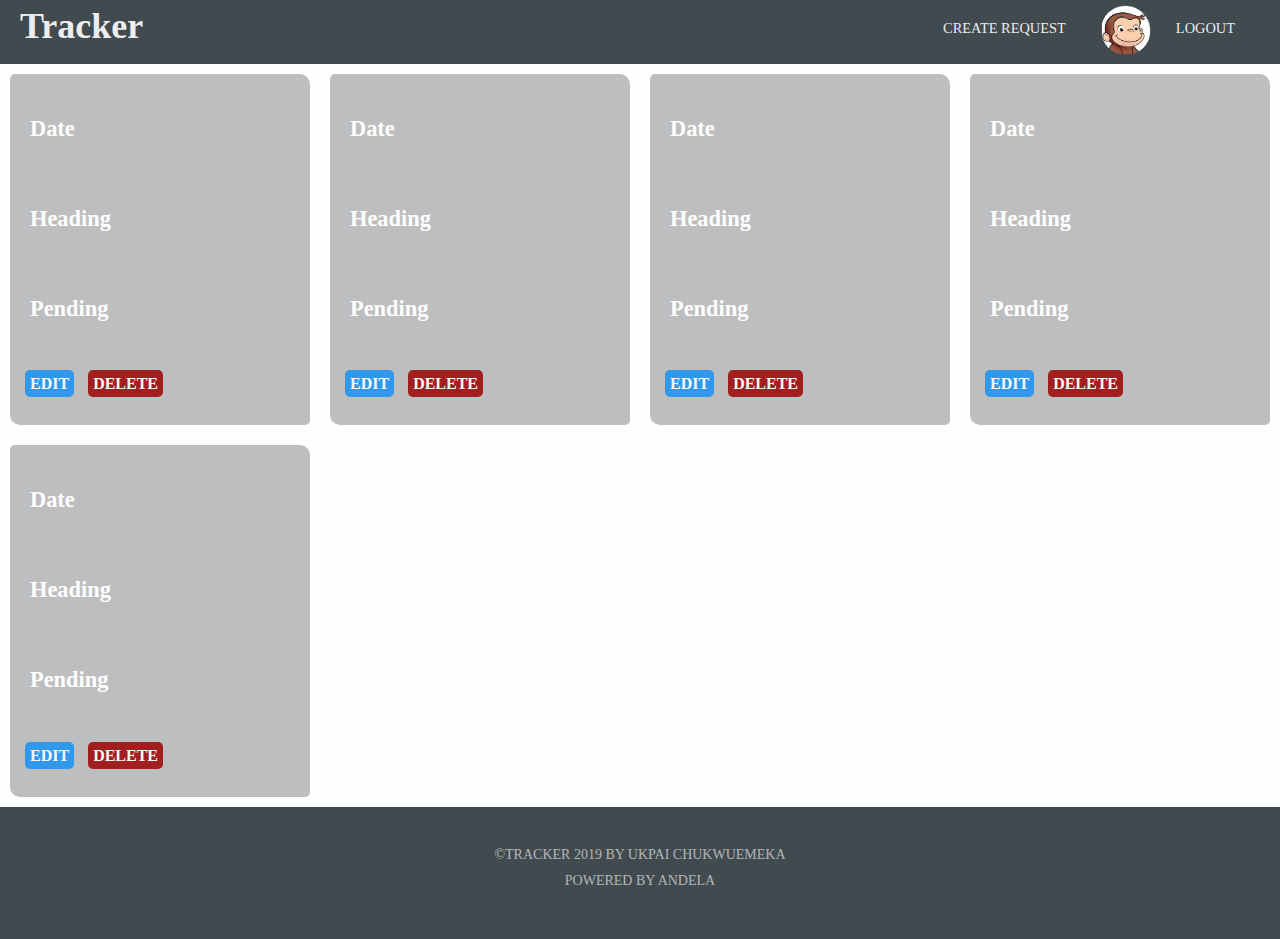
==== editrequest.html @ e4b9a0af "tracker finished UI" ====
<!DOCTYPE html>
<html>

<head>
  <meta charset="utf-8">
  <meta name="viewport" content="width=device-width, initial-scale=1">
  <title>Welcome to Tracker</title>
  <link rel="stylesheet" href="assets/css/style.css">
</head>

<body>
  <nav class="user-nav">
    <h1><a href="userdashboard.html">Tracker</a></h1>
    <ul class="nav-list">
      <!-- <li><a href="request.html">All Request</a></li> -->
      <li><a href="" class="create">Create Request</a></li>
      <div class="logo">
        <img src="assets/img/logo2.png" alt="User-image here" />
      </div>
      <li><a href="">Logout</a></li>
    </ul>

  </nav>
  <section class="request-grid">
    <div class="request">
      <h2>Date</h2>
      <h2>Heading</h2>
      <h2>pending</h2>
      <div>
        <a href="" class="btn edit">edit</a>
        <a href="" class="btn" style="background:rgb(160, 14, 14)">Delete</a>
      </div>
    </div>
    <div class="request">
      <h2>Date</h2>
      <h2>Heading</h2>
      <h2>pending</h2>
      <div>
        <a href="" class="btn edit">edit</a>
        <a href="" class="btn" style="background:rgb(160, 14, 14)">Delete</a>
      </div>
    </div>
    <div class="request">
      <h2>Date</h2>
      <h2>Heading</h2>
      <h2>pending</h2>
      <div>
        <a href="" class="btn edit">edit</a>
        <a href="" class="btn" style="background:rgb(160, 14, 14)">Delete</a>
      </div>
    </div>
    <div class="request">
      <h2>Date</h2>
      <h2>Heading</h2>
      <h2>pending</h2>
      <div>
        <a href="" class="btn edit">edit</a>
        <a href="" class="btn" style="background:rgb(160, 14, 14)">Delete</a>
      </div>
    </div>
    <div class="request">
      <h2>Date</h2>
      <h2>Heading</h2>
      <h2>pending</h2>
      <div>
        <a href="" class="btn edit">edit</a>
        <a href="" class="btn" style="background:rgb(160, 14, 14)">Delete</a>
      </div>
    </div>
  </section>

  <div class="bg-modal">
    <div class="modal-content">
      <div class="modal-heading">
        <h4>New Request</h4>
        <span id="cancel">+</span>
      </div>
      <form method="post" action="" class="request-form">
        <div class="input-container" style="margin-bottom:10px;">
          <input type="text" class="input" name="title" placeholder="TITLE" />
        </div>
        <div>
          <div style="margin-bottom:10px;">
            <label for=" type">TYPE</label>
            <select name="type" id="type">
              <option value="">-- select --</option>
              <option value="repair">Repair</option>
              <option value="maintenance">Maintenance</option>
            </select>
          </div>

          <div class="textarea">
            <label for=" type">Message</label>
            <textarea rows="4" cols="5" maxlength="100">

              </textarea>
          </div>
          <input type="submit" name="submit" value="submit" class="button" />

      </form>


    </div>
  </div>
  </div>
  <!-- edit modal -->
  <div class="edit-bg-modal">
    <div class="edit-modal-content">
      <div class="edit-modal-heading">
        <h4>Edit Request</h4>
        <span id="editcancel">+</span>
      </div>
      <form method="post" action="" class="request-form">
        <div class="input-container" style="margin-bottom:10px;">
          <input type="text" class="input" name="title" placeholder="TITLE" />
        </div>
        <div>
          <div style="margin-bottom:10px;">
            <label for=" type">TYPE</label>
            <select name="type" id="type">
              <option value="">-- select --</option>
              <option value="repair">Repair</option>
              <option value="maintenance">Maintenance</option>
            </select>
          </div>

          <div class="textarea">
            <label for=" type">Message</label>
            <textarea rows="4" cols="5" maxlength="100">

                </textarea>
          </div>
          <input type="submit" name="submit" value="update" class="button" />

      </form>


    </div>
  </div>
  </div>

  <footer>
    <!-- Social Media -->
    <!-- <ul>
      <li><a href=" #"></a></li>
        <li><a href="#"></a></li>
        <li><a href="#"></a></li>
        <li><a href="#"></a></li>
        <li><a href="#"></a></li>
        </ul> -->
    <!-- social media -->
    <p>&copy;Tracker 2019 by Ukpai Chukwuemeka </p>
    <p>Powered by Andela</p>
  </footer>
  <script src="assets/js/main.js"></script>
</body>

</html>
---- assets/css/style.css ----
/* general */
    * {
      margin: 0;
      padding: 0;
      box-sizing: border-box;
    }

    body {
      font-family: "open sans", "segoe ui";
      margin: 0;
      padding: 0;
    }

    nav {
      display: flex;
      padding: 5px 10px;
      width: 100%;
      background: #414a4f;
      min-width: 100%;
      box-shadow: 5px 55px 50px -20px #1311111c;
      color: #fff;
      font-size: 0.9em;
      top: 0;
      left: 0;
      margin-bottom: 0px;

    }

    nav>h1 {
      font-family: 'Lobster', cursive;
      font-size: 2.5em;
      font-weight: bold;
    }

    nav h1>a {
      color: #fff;
      text-decoration: none;
    }

    nav ul {
      display: flex;
      list-style: none;
      margin-left: auto;
      align-content: center;
    }

    nav ul li {
      /* margin-left: 10px;*/
      margin-right: 10px;
      align-items: center;
      padding: 15px;
    }

    nav ul li>a {
      color: #fff;
      text-transform: uppercase;
      font-size: 1em;
      text-align: center;
      text-decoration: none;
    }

    nav ul li>a:hover {
      color: #cfd0d1;
      opacity: .8;
      cursor: pointer;
    }

    .logo>img {
      position: relative;
      height: 50px;
      align-items: center;
      border-radius: 50%;
    }

    .logo-user>img {
      position: relative;
      height: 100px;
      width: 100px;
      align-items: center;
      border-radius: 50%;
    }

    @media(max-width:960px) {
      nav {
        display: flex;
        padding: 5px 10px;
        width: 100%;
        background: #414a4f;
        min-width: 100%;
        box-shadow: 5px 55px 50px -20px #1311111c;
        color: #fff;
        font-size: 0.9em;
        top: 0;
        left: 0;
        margin-bottom: 0px;

      }

      .user-nav {
        display: block;
        padding: 5px 10px;
        width: 100%;
        background: #414a4f;
        min-width: 100%;
        box-shadow: 5px 55px 50px -20px #1311111c;
        color: #fff;
        font-size: 0.9em;
        top: 0;
        left: 0;
        margin-bottom: 0px;

      }
    }

    /* FOOTER */

    footer {
      display: flex;
      flex-direction: column;
      align-items: center;
      text-align: center;
      color: #fff;
      background-color: #414a4f;
      padding: 40px;
    }

    footer ul {
      display: flex;
      margin-bottom: 25px;
      font-size: 32px;
    }

    footer ul li {
      margin: 0 8px;
    }

    footer ul li:first-child {
      margin-left: 0;
    }

    footer ul li:last-child {
      margin-right: 0;
    }

    footer p {
      text-transform: uppercase;
      font-size: 14px;
      color: rgba(255, 255, 255, 0.6);
      margin-bottom: 10px;
    }

    footer p a {
      color: #fff;
    }

    @media (max-width: 700px) {
      footer {
        padding: 40px 15px;
      }

    }


    .user-dashboard {
      display: grid;
      grid-template-columns: 1.5fr 2fr;
      min-height: 82.50vh;
    }

    .dashboard {
      display: grid;
      grid-template-columns: repeat(auto-fit, minmax(300px, 1fr));
      text-align: center;
      padding:20px;
      grid-gap: .5em;
      background-color: #e2e2e27e;
      box-shadow: 5px -55px 50px 5px #572f2f7a;

    }

    .all {
      background: blue;
      display: flex;
      flex-direction: column;
      justify-content: center;
      color: #cfd0d1;
      flex-basis: 40%;
      min-height: 30vh;
      margin: 20px 0;
      border-radius: 10px 30px;
    }

    .pending {
      background: orange;
      display: flex;
      flex-direction: column;
      justify-content: center;
      color: #cfd0d1;
      flex-basis: 40%;
      min-height: 30vh;
      margin: 20px 0;
      border-radius: 10px 30px;
    }

    .rejected {
      background: red;
      display: flex;
      flex-direction: column;
      justify-content: center;
      color: #cfd0d1;
      flex-basis: 40%;
      min-height: 30vh;
      margin: 20px 0;
      border-radius: 10px 30px;
    }

    .resolved {
      background: green;
      display: flex;
      flex-direction: column;
      justify-content: center;
      color: #cfd0d1;
      flex-basis: 40%;
      min-height: 30vh;
      margin: 20px 0;
      border-radius: 10px 30px;
    }

    h2 {
      font-family: 'Lobster', cursive;
      font-size: 1.4em;
      font-weight: bold;
      padding:10px;
      text-transform: capitalize;
    }

    .all P {
      text-transform: uppercase;
      font-size: 2em;
      color: rgba(255, 255, 255, 0.6);
      margin: 20px;
    }

    .pending P {
      text-transform: uppercase;
      font-size: 2em;
      color: rgba(255, 255, 255, 0.6);
      margin: 20px;
    }

    .resolved P {
      text-transform: uppercase;
      font-size: 2em;
      color: rgba(255, 255, 255, 0.6);
      margin: 20px;
    }

    .rejected P {
      text-transform: uppercase;
      font-size: 2em;
      color: rgba(255, 255, 255, 0.6);
      margin: 20px;
    }

    .user-info {
      display: flex;
      flex-direction: column;
      text-align: center;
      padding: 10px;
      min-height: 60vh;
      align-self: flex-start;
      background-color: #4acaa8;
      justify-content: space-evenly;
      box-shadow: 5px 55px 50px -20px #572f2f7a;
      margin: 40px;
      border-radius: 10px 40px;
    }

    .user {
      color: white;
      font-size: 1.7em;
    }

    .user-info p {
      text-transform: uppercase;
      font-size: 1em;
      font-weight: bold;
      color: #1c1e1f;
    }

    hr {
      width: 300px;
      margin: 5px auto;
      height: 2px;
      background-color: rgb(255, 255, 255);
      border: 0;
      /* margin-bottom: 80px; */
    }

    hr:last-child {
      width: 300px;
      margin: auto;
      height: 2px;
      background-color: rgb(255, 255, 255);
      border: 0;
    }

    .request-grid {
      display: grid;
      grid-template-columns:repeat(auto-fit,minmax(300px,1fr));
      min-height: 82.5vh;
      background-color: #fdfeff;
    }

    .request {
      display: flex;
      flex-direction: column;
      flex-basis: 25%;
      min-height: 30vh;
      padding: 10px;
      justify-content: space-between;
      border-radius: 5px 10px;
      margin: 10px;
      justify-content: space-around;
      color: white;
      background: #bdbec0;
    }

    a {
      text-decoration: none;
      color: inherit;
      cursor: pointer;
      opacity: 0.9;
      padding: 5px;
      margin: 5px;
    }

    a:hover {
      opacity: 1;
      cursor: pointer;
    }

    a.btn {
      color: #fff;
      border-radius: 5px;
      text-transform: uppercase;
      background-color: #2196F3;
      font-weight: 800;
      text-align: center;
    }

    @media(max-width:996px) {
      .user-dashboard {
        display: grid;
        grid-template-columns: 1fr;
      }

      .dashboard {
        display: grid;
        grid-template-columns: 1fr;
        grid-template-rows: repeat(4, 1fr);
        text-align: center;
        grid-gap: .5em;
        background-color: #e2e2e27e;
        box-shadow: none;

      }
    }

    /* MODAL CREATE REQUEST */
    .bg-modal {
      width: 100%;
      height: 100%;
      background-color: rgba(0, 0, 0, 0.6);
      top: 0;
      position: absolute;
      justify-content: center;
      align-items: center;
      display: none;
      overflow: auto;
      z-index: 1;

    }

    .modal-content {
      width: 400px;
      height: 400px;
      border-radius: 20px 30px;
      position: relative;
      background-color: white;
      padding: 0 60px;
    }

    .modal-heading {
      /* background-color: rgb(233, 231, 231); */
      padding: .1em 1em;
      margin-bottom: 1em;
      color: black;
      display: flex;
      flex-direction: row;
      justify-content: space-between;
      align-items: center;
    }

    #cancel {
      font-size: 42px;
      transform: rotate(45deg);
      cursor: pointer;
    }


    .request-form .input-container {
      border-bottom: 1px solid #CCCCCC;
      margin-top: 15px;
      font-size: 20px;
      color: #9e9e9e;
      padding-bottom: 5px;
    }

    .request-form .input {
      border: 0;
      width: 200px;
    }

    .request-form select {
      width: 300px;
      height: 30px;

    }

    .request-form select:focus {
      outline: none;

    }

    .request-form .input:focus {
      outline: none;
    }

    label {
      font-size: 1em;
      font-weight: bold;
      margin: 10px 0;
    }

    .request-form .button {
      margin-top: 15px;
      width: 40%;
      background: #2e7ec7;
      border: 0;
      color: #FFFFFF;
      padding: 10px;
      font-size: 15px;
      cursor: pointer;
      border-radius: 20px;

    }

    .request-form .button:hover {
      background: #1f6ec9;
      cursor: pointer;
    }

    .request-form .button:focus {
      outline: none;
    }

    .textarea>textarea {
      width: 300px;
      height: 50px;
    }

    .textarea>textarea:focus {
      outline: none;
    }

    /* MODAL EDIT REQUEST */
    .edit-bg-modal {
      width: 100%;
      height: 100%;
      background-color: rgba(0, 0, 0, 0.6);
      top: 0;
      position: absolute;
      justify-content: center;
      align-items: center;
      display: none;
      overflow: auto;
      z-index: 1;

    }

    .edit-modal-content {
      width: 400px;
      height: 400px;
      border-radius: 20px 30px;
      position: relative;
      background-color: white;
      padding: 0 60px;
    }

    .edit-modal-heading {
      /* background-color: rgb(233, 231, 231); */
      padding: .1em 1em;
      margin-bottom: 1em;
      color: black;
      display: flex;
      flex-direction: row;
      justify-content: space-between;
      align-items: center;
    }

    #editcancel {
      font-size: 42px;
      transform: rotate(45deg);
      cursor: pointer;
    }
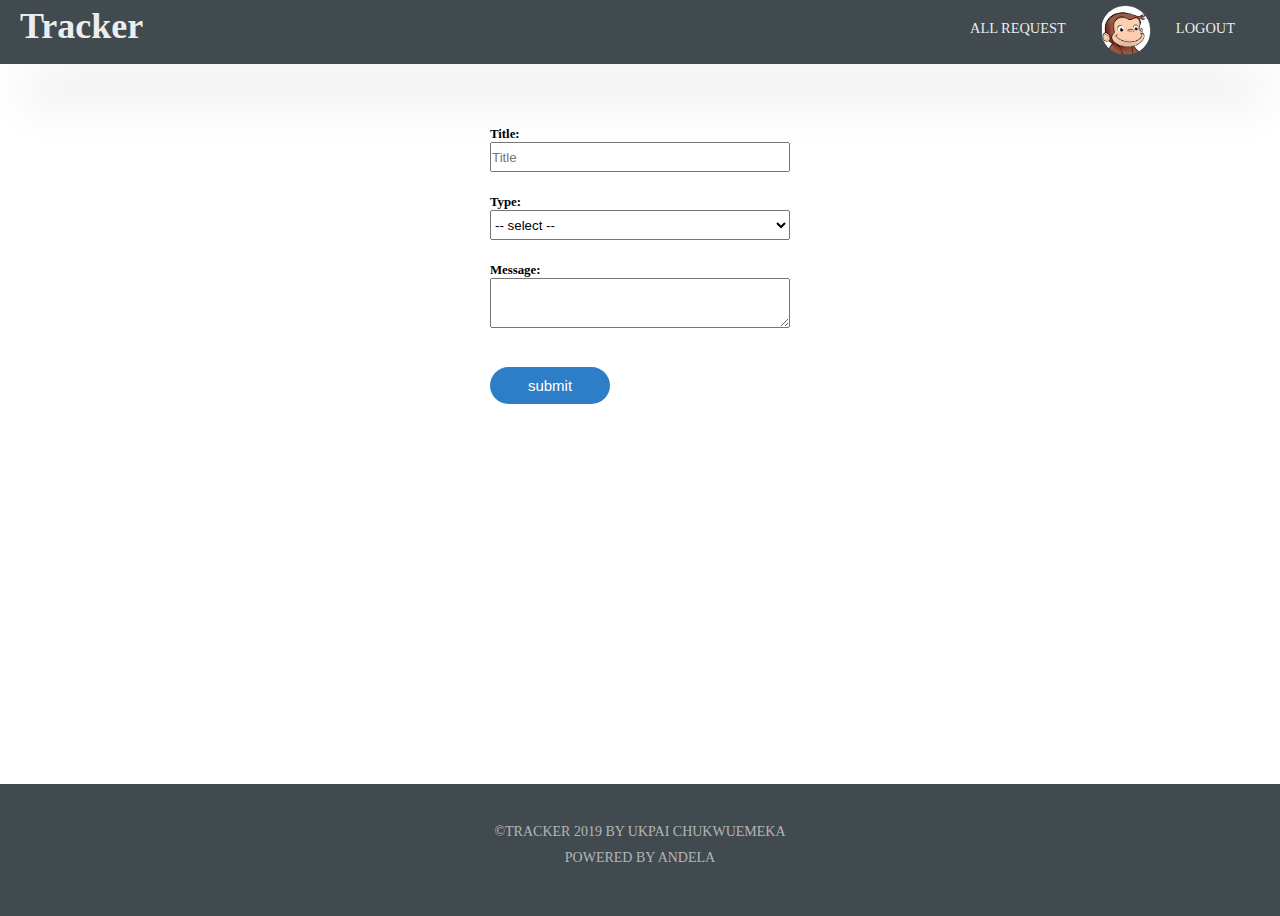
==== commit f115915b: "fixed user dashboard" ====
--- a/editrequest.html
+++ b/editrequest.html
@@ -12,8 +12,7 @@
   <nav class="user-nav">
     <h1><a href="userdashboard.html">Tracker</a></h1>
     <ul class="nav-list">
-      <!-- <li><a href="request.html">All Request</a></li> -->
-      <li><a href="" class="create">Create Request</a></li>
+      <li><a href="request.html">All Request</a></li>
       <div class="logo">
         <img src="assets/img/logo2.png" alt="User-image here" />
       </div>
@@ -21,123 +20,33 @@
     </ul>
 
   </nav>
-  <section class="request-grid">
-    <div class="request">
-      <h2>Date</h2>
-      <h2>Heading</h2>
-      <h2>pending</h2>
+  <section class="edit-grid">
+    <div></div>
+    <form method="post" action="" class="edit-form">
       <div>
-        <a href="" class="btn edit">edit</a>
-        <a href="" class="btn" style="background:rgb(160, 14, 14)">Delete</a>
+        <label for="title">Title:</label>
+        <br>
+        <input type="text" class="input" name="title" placeholder="Title" />
       </div>
-    </div>
-    <div class="request">
-      <h2>Date</h2>
-      <h2>Heading</h2>
-      <h2>pending</h2>
       <div>
-        <a href="" class="btn edit">edit</a>
-        <a href="" class="btn" style="background:rgb(160, 14, 14)">Delete</a>
+        <label for=" type">Type:</label>
+        <br>
+        <select name="type" id="type">
+          <option value="">-- select --</option>
+          <option value="repair">Repair</option>
+          <option value="maintenance">Maintenance</option>
+        </select>
       </div>
-    </div>
-    <div class="request">
-      <h2>Date</h2>
-      <h2>Heading</h2>
-      <h2>pending</h2>
-      <div>
-        <a href="" class="btn edit">edit</a>
-        <a href="" class="btn" style="background:rgb(160, 14, 14)">Delete</a>
+      <div class="message">
+        <label for="type">Message:</label>
+        <br>
+        <textarea rows="4" cols="5" maxlength="100" class="textarea">
+        </textarea>
       </div>
-    </div>
-    <div class="request">
-      <h2>Date</h2>
-      <h2>Heading</h2>
-      <h2>pending</h2>
-      <div>
-        <a href="" class="btn edit">edit</a>
-        <a href="" class="btn" style="background:rgb(160, 14, 14)">Delete</a>
-      </div>
-    </div>
-    <div class="request">
-      <h2>Date</h2>
-      <h2>Heading</h2>
-      <h2>pending</h2>
-      <div>
-        <a href="" class="btn edit">edit</a>
-        <a href="" class="btn" style="background:rgb(160, 14, 14)">Delete</a>
-      </div>
-    </div>
+      <input type="submit" name="submit" value="submit" class="button" />
+    </form>
+    <div></div>
   </section>
-
-  <div class="bg-modal">
-    <div class="modal-content">
-      <div class="modal-heading">
-        <h4>New Request</h4>
-        <span id="cancel">+</span>
-      </div>
-      <form method="post" action="" class="request-form">
-        <div class="input-container" style="margin-bottom:10px;">
-          <input type="text" class="input" name="title" placeholder="TITLE" />
-        </div>
-        <div>
-          <div style="margin-bottom:10px;">
-            <label for=" type">TYPE</label>
-            <select name="type" id="type">
-              <option value="">-- select --</option>
-              <option value="repair">Repair</option>
-              <option value="maintenance">Maintenance</option>
-            </select>
-          </div>
-
-          <div class="textarea">
-            <label for=" type">Message</label>
-            <textarea rows="4" cols="5" maxlength="100">
-
-              </textarea>
-          </div>
-          <input type="submit" name="submit" value="submit" class="button" />
-
-      </form>
-
-
-    </div>
-  </div>
-  </div>
-  <!-- edit modal -->
-  <div class="edit-bg-modal">
-    <div class="edit-modal-content">
-      <div class="edit-modal-heading">
-        <h4>Edit Request</h4>
-        <span id="editcancel">+</span>
-      </div>
-      <form method="post" action="" class="request-form">
-        <div class="input-container" style="margin-bottom:10px;">
-          <input type="text" class="input" name="title" placeholder="TITLE" />
-        </div>
-        <div>
-          <div style="margin-bottom:10px;">
-            <label for=" type">TYPE</label>
-            <select name="type" id="type">
-              <option value="">-- select --</option>
-              <option value="repair">Repair</option>
-              <option value="maintenance">Maintenance</option>
-            </select>
-          </div>
-
-          <div class="textarea">
-            <label for=" type">Message</label>
-            <textarea rows="4" cols="5" maxlength="100">
-
-                </textarea>
-          </div>
-          <input type="submit" name="submit" value="update" class="button" />
-
-      </form>
-
-
-    </div>
-  </div>
-  </div>
 
   <footer>
     <!-- Social Media -->
--- a/assets/css/style.css
+++ b/assets/css/style.css
@@ -74,6 +74,7 @@
 
     .logo-user>img {
       position: relative;
+      margin: 20px;
       height: 100px;
       width: 100px;
       align-items: center;
@@ -110,6 +111,10 @@
         margin-bottom: 0px;
 
       }
+
+      .nav-list {
+        display: block;
+      }
     }
 
     /* FOOTER */
@@ -160,19 +165,20 @@
 
     }
 
-
     .user-dashboard {
       display: grid;
-      grid-template-columns: 1.5fr 2fr;
+      grid-gap: 2em;
+      grid-template-columns: 1fr 2fr;
       min-height: 82.50vh;
+
     }
 
     .dashboard {
       display: grid;
-      grid-template-columns: repeat(auto-fit, minmax(300px, 1fr));
+      grid-template-columns: repeat(auto-fit, minmax(250px, 1fr));
       text-align: center;
-      padding:20px;
-      grid-gap: .5em;
+      padding: 20px;
+      /* grid-gap: .5em; */
       background-color: #e2e2e27e;
       box-shadow: 5px -55px 50px 5px #572f2f7a;
 
@@ -180,6 +186,18 @@
 
     .all {
       background: blue;
+      display: flex;
+      flex-direction: column;
+      justify-content: center;
+      color: #cfd0d1;
+      /* flex-basis: 40%; */
+      min-height: 30vh;
+      margin: 20px 0;
+      border-radius: 10px 30px;
+    }
+
+    .pending {
+      background: orange;
       display: flex;
       flex-direction: column;
       justify-content: center;
@@ -190,8 +208,8 @@
       border-radius: 10px 30px;
     }
 
-    .pending {
-      background: orange;
+    .rejected {
+      background: red;
       display: flex;
       flex-direction: column;
       justify-content: center;
@@ -202,8 +220,8 @@
       border-radius: 10px 30px;
     }
 
-    .rejected {
-      background: red;
+    .resolved {
+      background: green;
       display: flex;
       flex-direction: column;
       justify-content: center;
@@ -214,23 +232,11 @@
       border-radius: 10px 30px;
     }
 
-    .resolved {
-      background: green;
-      display: flex;
-      flex-direction: column;
-      justify-content: center;
-      color: #cfd0d1;
-      flex-basis: 40%;
-      min-height: 30vh;
-      margin: 20px 0;
-      border-radius: 10px 30px;
-    }
-
     h2 {
       font-family: 'Lobster', cursive;
       font-size: 1.4em;
       font-weight: bold;
-      padding:10px;
+      padding: 10px;
       text-transform: capitalize;
     }
 
@@ -263,21 +269,15 @@
     }
 
     .user-info {
-      display: flex;
-      flex-direction: column;
       text-align: center;
-      padding: 10px;
-      min-height: 60vh;
-      align-self: flex-start;
       background-color: #4acaa8;
-      justify-content: space-evenly;
+      display: grid;
       box-shadow: 5px 55px 50px -20px #572f2f7a;
-      margin: 40px;
-      border-radius: 10px 40px;
+
     }
 
     .user {
-      color: white;
+      color: black;
       font-size: 1.7em;
     }
 
@@ -288,26 +288,9 @@
       color: #1c1e1f;
     }
 
-    hr {
-      width: 300px;
-      margin: 5px auto;
-      height: 2px;
-      background-color: rgb(255, 255, 255);
-      border: 0;
-      /* margin-bottom: 80px; */
-    }
-
-    hr:last-child {
-      width: 300px;
-      margin: auto;
-      height: 2px;
-      background-color: rgb(255, 255, 255);
-      border: 0;
-    }
-
     .request-grid {
       display: grid;
-      grid-template-columns:repeat(auto-fit,minmax(300px,1fr));
+      grid-template-columns: repeat(auto-fit, minmax(300px, 1fr));
       min-height: 82.5vh;
       background-color: #fdfeff;
     }
@@ -365,6 +348,10 @@
         box-shadow: none;
 
       }
+
+      .user-info {
+        min-height: 50vh;
+      }
     }
 
     /* MODAL CREATE REQUEST */
@@ -408,6 +395,20 @@
       cursor: pointer;
     }
 
+    /* REQUEST */
+    /* .edit-grid {
+  display: grid;
+  grid-template-columns: 1fr 2fr 1fr;
+  grid-template-rows: 300px;
+  min-height: 80vh;
+  padding: 50px 0;
+}
+
+.edit-form {
+  display: grid;
+  justify-content: center;
+  align-items: center;
+} */
 
     .request-form .input-container {
       border-bottom: 1px solid #CCCCCC;
@@ -418,8 +419,8 @@
     }
 
     .request-form .input {
-      border: 0;
-      width: 200px;
+      width: 300px;
+      height: 30px;
     }
 
     .request-form select {
@@ -438,12 +439,92 @@
     }
 
     label {
-      font-size: 1em;
+      font-size: .8em;
       font-weight: bold;
-      margin: 10px 0;
+
     }
 
     .request-form .button {
+      margin-top: 10px;
+      width: 40%;
+      background: #2e7ec7;
+      border: 0;
+      color: #FFFFFF;
+      padding: 10px;
+      font-size: 15px;
+      cursor: pointer;
+      border-radius: 20px;
+
+    }
+
+    .request-form .button:hover {
+      background: #1f6ec9;
+      cursor: pointer;
+    }
+
+    .request-form .button:focus {
+      outline: none;
+    }
+
+    .textarea {
+      width: 300px;
+      height: 50px;
+    }
+
+    .textarea:focus {
+      outline: none;
+    }
+
+    /*  */
+    .edit-grid {
+      display: grid;
+      grid-template-columns: 1fr 2fr 1fr;
+      grid-template-rows: 300px;
+      min-height: 80vh;
+      padding: 50px 0;
+    }
+
+    .edit-form {
+      display: grid;
+      justify-content: center;
+      align-items: center;
+    }
+
+    .edit-form .input-container {
+      border-bottom: 1px solid #CCCCCC;
+      margin-top: 15px;
+      font-size: 20px;
+      color: #9e9e9e;
+      padding-bottom: 5px;
+    }
+
+    .edit-form .input {
+      width: 300px;
+      height: 30px;
+    }
+
+    .edit-form select {
+      width: 300px;
+      height: 30px;
+
+    }
+
+    .edit-form select:focus {
+      outline: none;
+
+    }
+
+    .edit-form .input:focus {
+      outline: none;
+    }
+
+    label {
+      font-size: .8em;
+      font-weight: bold;
+
+    }
+
+    .edit-form .button {
       margin-top: 15px;
       width: 40%;
       background: #2e7ec7;
@@ -456,26 +537,26 @@
 
     }
 
-    .request-form .button:hover {
+    .edit-form .button:hover {
       background: #1f6ec9;
       cursor: pointer;
     }
 
-    .request-form .button:focus {
-      outline: none;
-    }
-
-    .textarea>textarea {
+    .edit-form .button:focus {
+      outline: none;
+    }
+
+    .textarea {
       width: 300px;
       height: 50px;
     }
 
-    .textarea>textarea:focus {
+    .textarea:focus {
       outline: none;
     }
 
     /* MODAL EDIT REQUEST */
-    .edit-bg-modal {
+    /* .edit-bg-modal {
       width: 100%;
       height: 100%;
       background-color: rgba(0, 0, 0, 0.6);
@@ -498,9 +579,9 @@
       padding: 0 60px;
     }
 
-    .edit-modal-heading {
-      /* background-color: rgb(233, 231, 231); */
-      padding: .1em 1em;
+    .edit-modal-heading { */
+    /* background-color: rgb(233, 231, 231); */
+    /* padding: .1em 1em;
       margin-bottom: 1em;
       color: black;
       display: flex;
@@ -513,4 +594,9 @@
       font-size: 42px;
       transform: rotate(45deg);
       cursor: pointer;
+    } */
+
+    .edit-grid {
+      display: grid;
+      grid-template-columns: 1fr 2fr 1fr;
     }